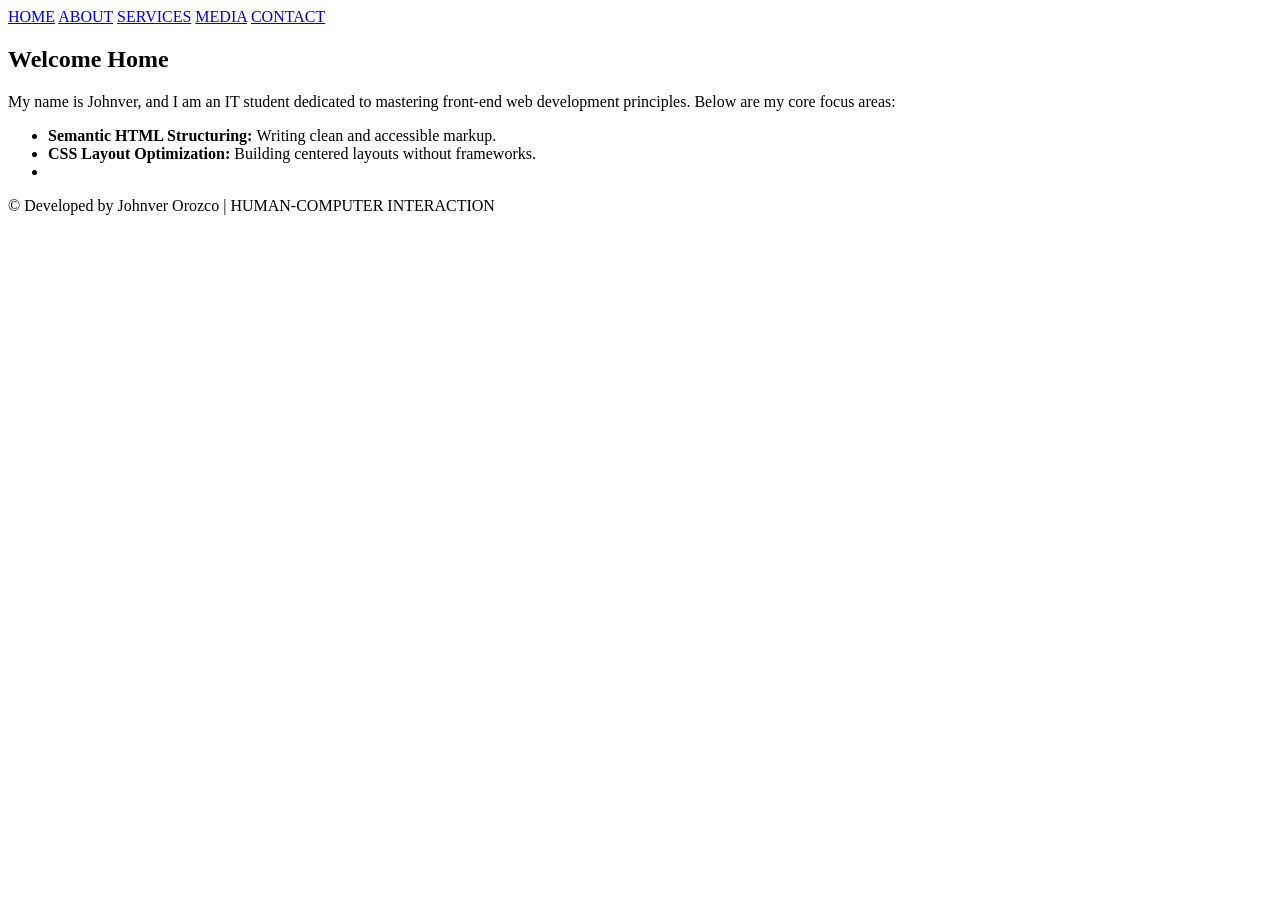
==== about.html @ 7197d9dc "My First Commit" ====
<!DOCTYPE html>
<html lang="en">

<head>
    <meta charset="UTF-8">
    <meta name="viewport" content="width=device-width, initial-scale=1.0">
    <title>Home</title>
    <link rel="dstylesheet" href="style.css">
</head>

<body>

    <header>
        <div class="top-header">
        </div>
        <nav>
            <a href="index.html" class="active">HOME</a>
            <a href="about.html">ABOUT</a>
            <a href="projects.html">SERVICES</a>
            <a href="media.html">MEDIA</a>
            <a href="contact.html">CONTACT</a>
        </nav>
    </header>

    <div class="header-divider"></div>

    <main>
        <h2>Welcome Home</h2>
        <p class="tagline">
            My name is Johnver, and I am an IT student dedicated to mastering front-end web development principles.
            Below are my core focus areas:
        </p>
        <ul>
            <li><strong>Semantic HTML Structuring: </strong>Writing clean and accessible markup.
            </li>
            <li>
                <strong>CSS Layout Optimization: </strong>Building centered layouts without frameworks.
            </li>
            <li>

            </li>
        </ul>
    </main>
    <div class="footer-divider"></div>
    <footer>
        &copy; Developed by Johnver Orozco | HUMAN-COMPUTER INTERACTION
    </footer>

</body>

</html>
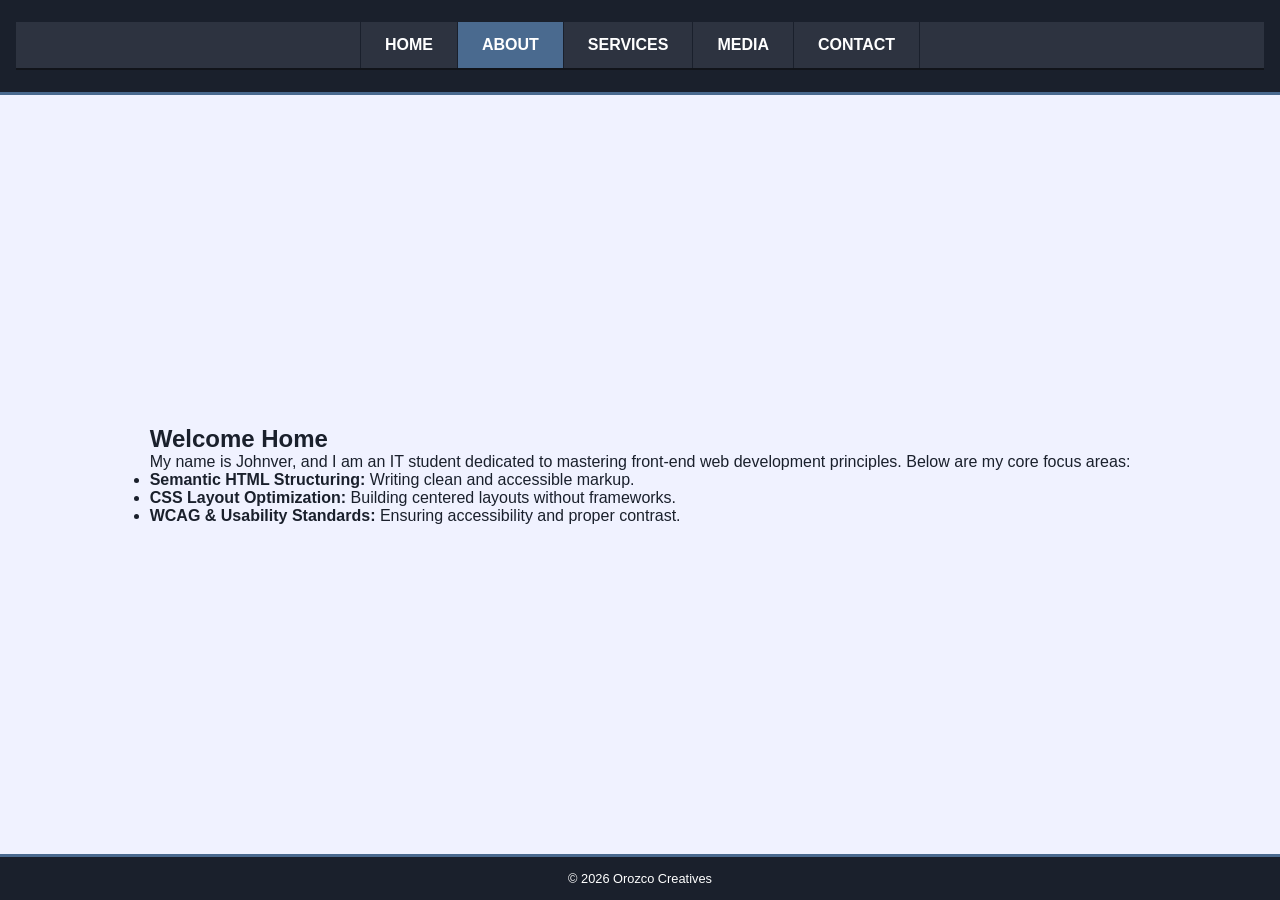
==== commit 5100e4b5: "b" ====
--- a/about.html
+++ b/about.html
@@ -5,7 +5,7 @@
     <meta charset="UTF-8">
     <meta name="viewport" content="width=device-width, initial-scale=1.0">
     <title>Home</title>
-    <link rel="dstylesheet" href="style.css">
+    <link rel="stylesheet" href="styles.css">
 </head>
 
 <body>
@@ -14,8 +14,8 @@
         <div class="top-header">
         </div>
         <nav>
-            <a href="index.html" class="active">HOME</a>
-            <a href="about.html">ABOUT</a>
+            <a href="index.html">HOME</a>
+            <a href="about.html" class="active">ABOUT</a>
             <a href="projects.html">SERVICES</a>
             <a href="media.html">MEDIA</a>
             <a href="contact.html">CONTACT</a>
@@ -25,26 +25,29 @@
     <div class="header-divider"></div>
 
     <main>
-        <h2>Welcome Home</h2>
-        <p class="tagline">
-            My name is Johnver, and I am an IT student dedicated to mastering front-end web development principles.
-            Below are my core focus areas:
-        </p>
-        <ul>
-            <li><strong>Semantic HTML Structuring: </strong>Writing clean and accessible markup.
-            </li>
-            <li>
-                <strong>CSS Layout Optimization: </strong>Building centered layouts without frameworks.
-            </li>
-            <li>
+        <section class="hero">
+            <h1>Welcome Home</h1>
+            <p class="tagline">
+                My name is Johnver, and I am an IT student dedicated to mastering front-end web development principles.
+                Below are my core focus areas:
+            </p>
 
-            </li>
-        </ul>
+            <ul>
+                <li><strong>Semantic HTML Structuring: </strong>Writing clean and accessible markup.
+                </li>
+                <li>
+                    <strong>CSS Layout Optimization: </strong>Building centered layouts without frameworks.
+                </li>
+                <li>
+                    <strong>WCAG & Usability Standards: </strong> Ensuring accessibility and proper contrast.
+                </li>
+            </ul>
+        </section>
     </main>
-    <div class="footer-divider"></div>
     <footer>
-        &copy; Developed by Johnver Orozco | HUMAN-COMPUTER INTERACTION
+        © 2026 Orozco Creatives
     </footer>
+
 
 </body>
 
--- a/styles.css
+++ b/styles.css
@@ -0,0 +1,246 @@
+* {
+    box-sizing: border-box;
+    margin: 0;
+    padding: 0;
+}
+
+body {
+    font-family: "Segoe UI", Tahoma, Verdana, sans-serif;
+    background: #f0f2ff;
+    color: #1a202c;
+    min-height: 100vh;
+    display: flex;
+    flex-direction: column;
+}
+
+
+header {
+    background: #1a202c;
+    color: #fff;
+    text-align: center;
+    padding: 22px 16px;
+    border-bottom: 3px solid #4a6a8f;
+}
+
+header h1 {
+    font-size: 1.8rem;
+    letter-spacing: 0.5px;
+}
+
+
+nav {
+    background: #2d3340;
+    border-bottom: 2px solid #11141a;
+    display: flex;
+    justify-content: center;
+}
+
+nav a {
+    color: #fff;
+    text-decoration: none;
+    font-weight: 700;
+    padding: 14px 24px;
+    border-left: 1px solid #1a202c;
+    transition: background 0.2s;
+}
+
+nav a:last-child {
+    border-right: 1px solid #1a202c;
+}
+
+nav a:hover,
+nav a:focus {
+    background: #3c4658;
+    outline: none;
+}
+
+nav a.active {
+    background: #4a6a8f;
+}
+
+
+main {
+    flex: 1;
+    display: flex;
+    justify-content: center;
+    align-items: center;
+    padding: 40px 16px;
+}
+
+.card {
+    background: #fff;
+    width: 100%;
+    max-width: 550px;
+    min-height: 480px;
+    border-top: 5px solid #1a202c;
+    border-radius: 12px;
+    padding: 20px 28px;
+    box-shadow: 0 4px 14px rgba(0, 0, 0, 0.08);
+}
+
+.avatar {
+    display: block;
+    width: 90px;
+    height: 90px;
+    border-radius: 50%;
+    border: 3px solid #1a202c;
+    object-fit: cover;
+    margin: 0 auto 14px;
+}
+
+.card h2 {
+    text-align: center;
+    font-size: 1.4rem;
+    margin-bottom: 10px;
+}
+
+.card p {
+    line-height: 1.5;
+}
+
+
+.card ul {
+    margin: 10px 0 0 20px;
+    font-size: 0.85rem;
+}
+
+.card li {
+    margin-bottom: 6px;
+}
+
+
+.table-title {
+    font-size: 0.85rem;
+    font-weight: 700;
+    margin-bottom: 6px;
+}
+
+table {
+    width: 100%;
+    border-collapse: collapse;
+    font-size: 0.82rem;
+}
+
+th,
+td {
+    border: 1px solid #ccc;
+    padding: 7px 9px;
+    text-align: left;
+}
+
+thead th {
+    background: #1a202c;
+    color: #fff;
+}
+
+tbody tr:nth-child(even) {
+    background: #f7f8fb;
+}
+
+tfoot td {
+    font-style: italic;
+    background: #f0f0f0;
+    font-size: 0.75rem;
+}
+
+
+figure {
+    background: #f8f9fb;
+    border-left: 4px solid #4a6a8f;
+    padding: 12px;
+    text-align: center;
+}
+
+figure audio {
+    width: 100%;
+    max-width: 300px;
+}
+
+figcaption {
+    font-size: 0.78rem;
+    font-style: italic;
+    color: #4a5568;
+    margin-top: 6px;
+}
+
+
+fieldset {
+    border: none;
+}
+
+legend {
+    font-size: 1rem;
+    margin-bottom: 4px;
+}
+
+label {
+    display: block;
+    font-size: 0.8rem;
+    font-weight: 700;
+    margin-top: 8px;
+    margin-bottom: 3px;
+}
+
+input,
+select,
+textarea {
+    width: 100%;
+    padding: 7px 9px;
+    font-size: 0.8rem;
+    font-family: inherit;
+    border: 1px solid #aab;
+    border-radius: 3px;
+}
+
+input:focus,
+select:focus,
+textarea:focus {
+    outline: 2px solid #4a6a8f;
+}
+
+textarea {
+    height: 46px;
+    resize: vertical;
+}
+
+button {
+    width: 100%;
+    margin-top: 10px;
+    padding: 9px;
+    background: #1a202c;
+    color: #fff;
+    font-weight: 700;
+    font-size: 0.85rem;
+    border: none;
+    border-radius: 3px;
+    cursor: pointer;
+}
+
+button:hover,
+button:focus {
+    background: #3c4658;
+}
+
+footer {
+    background: #1a202c;
+    color: #fff;
+    text-align: center;
+    font-size: 0.8rem;
+    padding: 14px;
+    border-top: 3px solid #4a6a8f;
+}
+
+@media (max-width: 600px) {
+    nav {
+        flex-wrap: wrap;
+    }
+
+    nav a {
+        padding: 12px 14px;
+    }
+
+    .card {
+        padding: 18px;
+    }
+}
+
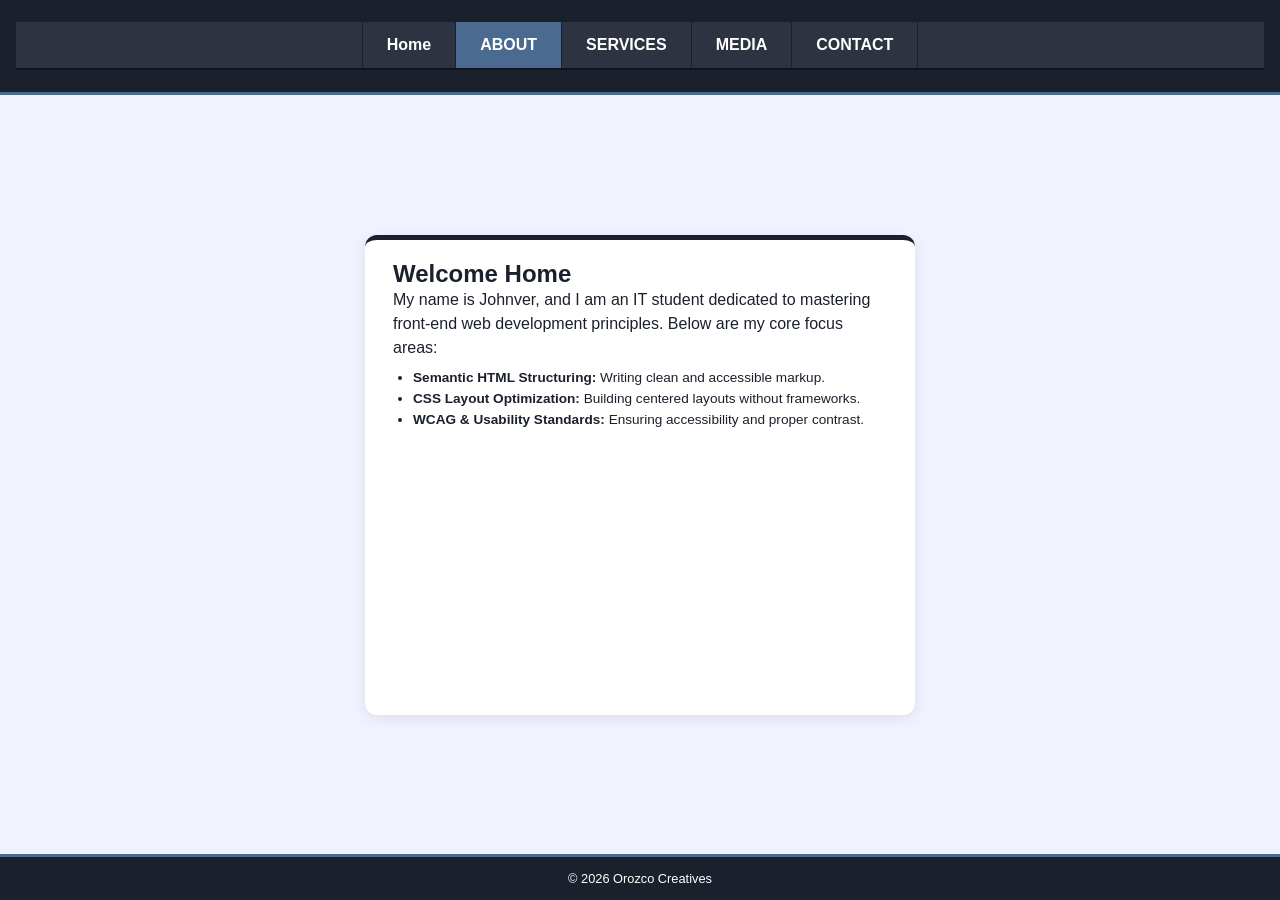
==== commit 3ddd5723: "Commit" ====
--- a/about.html
+++ b/about.html
@@ -14,9 +14,9 @@
         <div class="top-header">
         </div>
         <nav>
-            <a href="index.html">HOME</a>
+            <a href="home.html">Home</a>
             <a href="about.html" class="active">ABOUT</a>
-            <a href="projects.html">SERVICES</a>
+            <a href="services.html">SERVICES</a>
             <a href="media.html">MEDIA</a>
             <a href="contact.html">CONTACT</a>
         </nav>
@@ -25,7 +25,7 @@
     <div class="header-divider"></div>
 
     <main>
-        <section class="hero">
+        <section class="card">
             <h1>Welcome Home</h1>
             <p class="tagline">
                 My name is Johnver, and I am an IT student dedicated to mastering front-end web development principles.
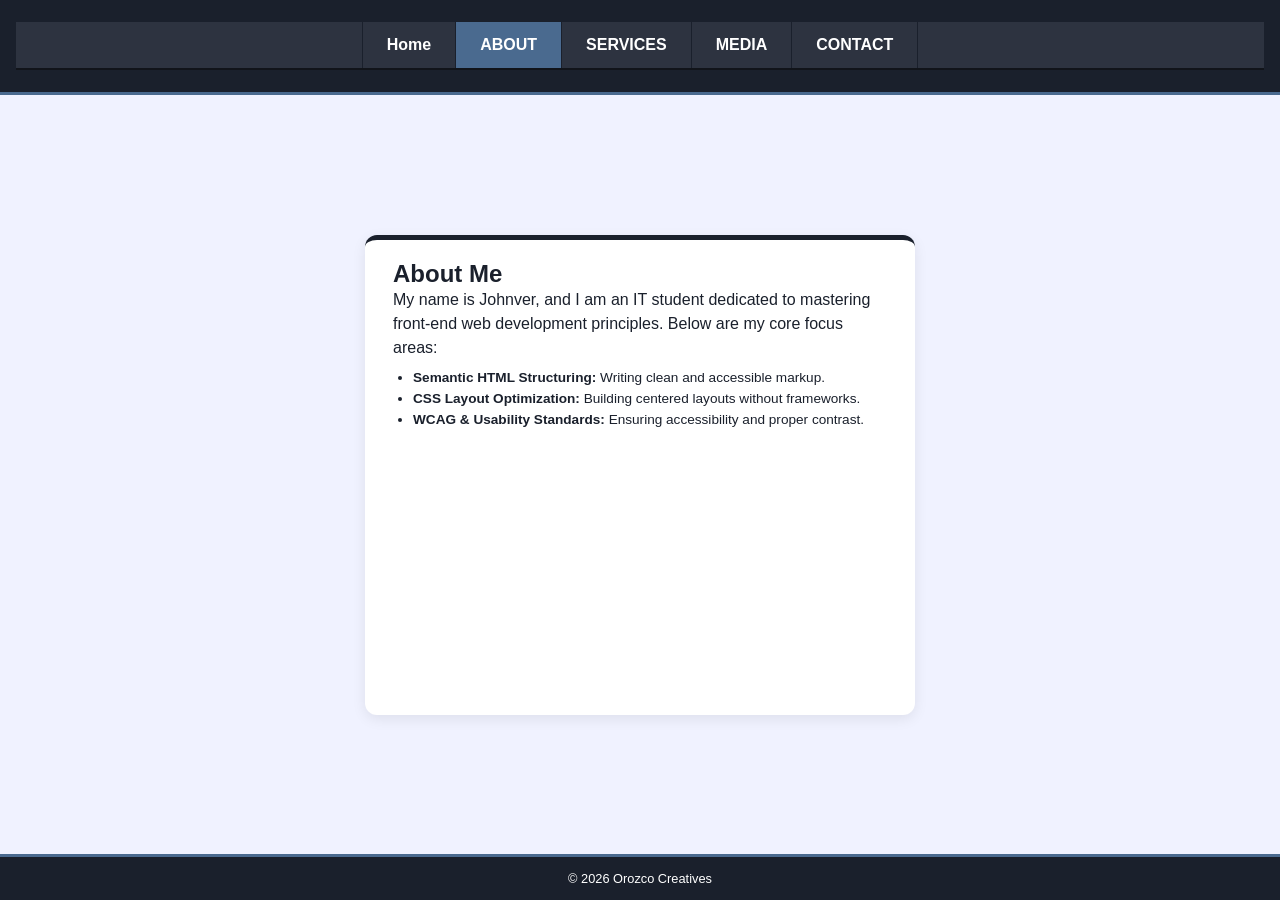
==== commit e1c59328: "Last Commit" ====
--- a/about.html
+++ b/about.html
@@ -26,7 +26,7 @@
 
     <main>
         <section class="card">
-            <h1>Welcome Home</h1>
+            <h1>About Me</h1>
             <p class="tagline">
                 My name is Johnver, and I am an IT student dedicated to mastering front-end web development principles.
                 Below are my core focus areas:
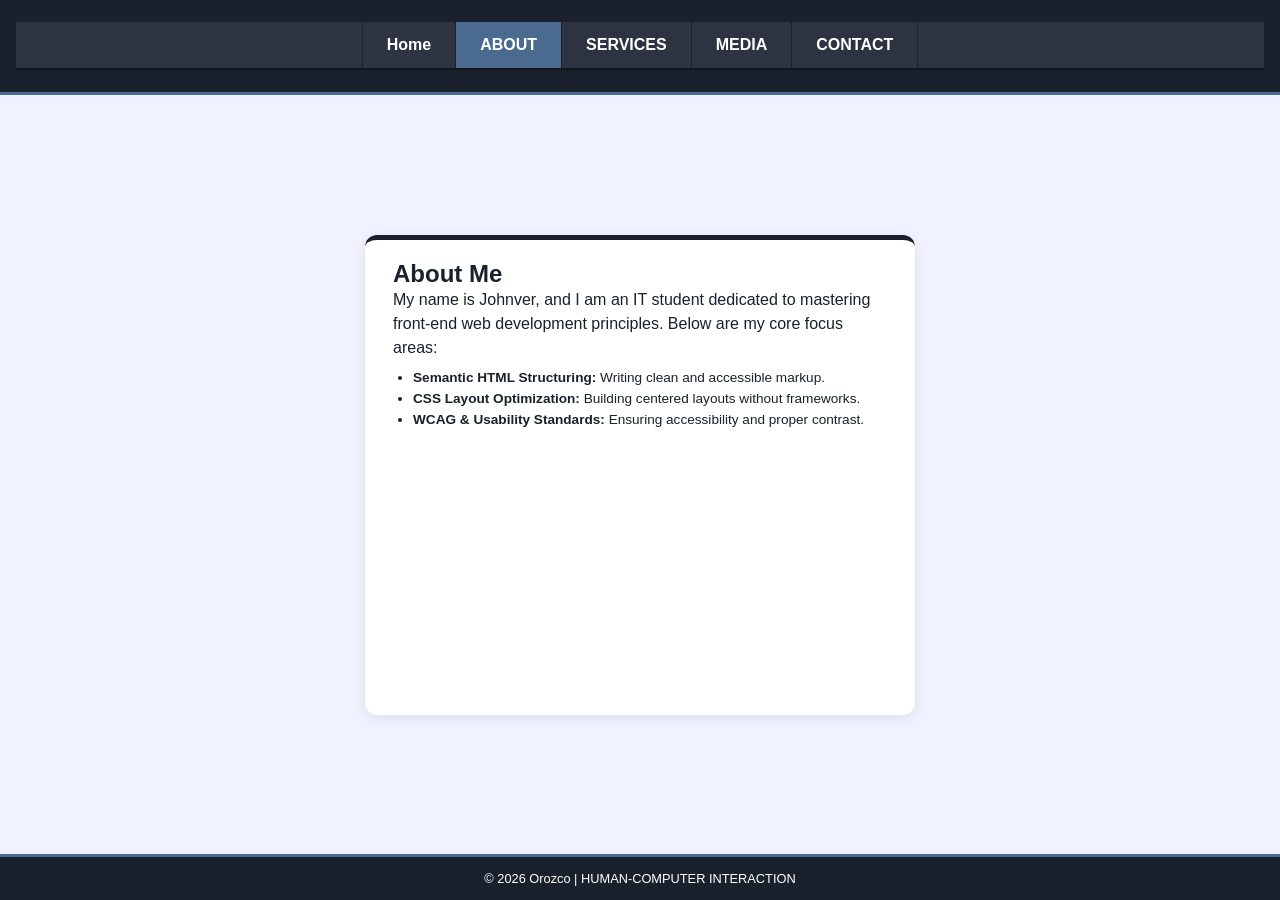
==== commit 89688aa2: "Fixing the Error 404 Not Found" ====
--- a/about.html
+++ b/about.html
@@ -14,7 +14,7 @@
         <div class="top-header">
         </div>
         <nav>
-            <a href="home.html">Home</a>
+            <a href="index.html">Home</a>
             <a href="about.html" class="active">ABOUT</a>
             <a href="services.html">SERVICES</a>
             <a href="media.html">MEDIA</a>
@@ -45,7 +45,7 @@
         </section>
     </main>
     <footer>
-        © 2026 Orozco Creatives
+        &copy; 2026 Orozco | HUMAN-COMPUTER INTERACTION
     </footer>
 
 
